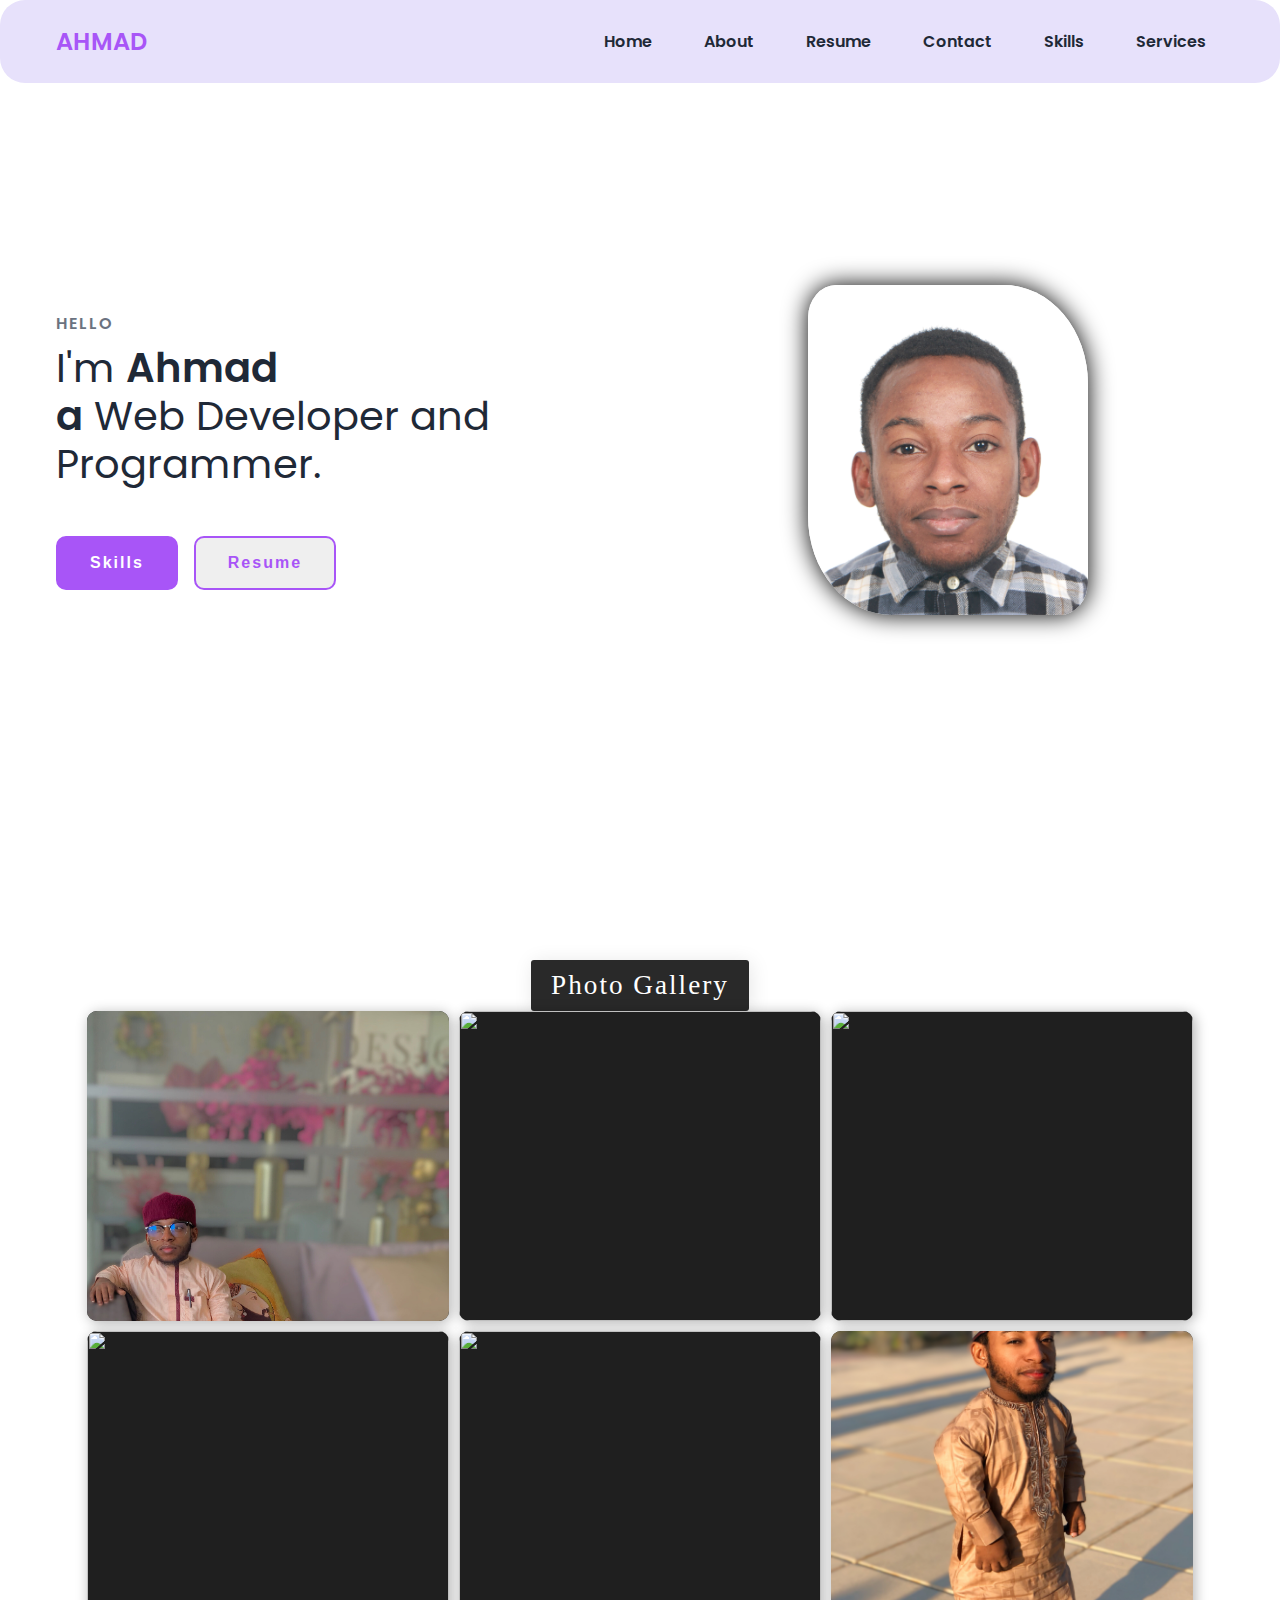
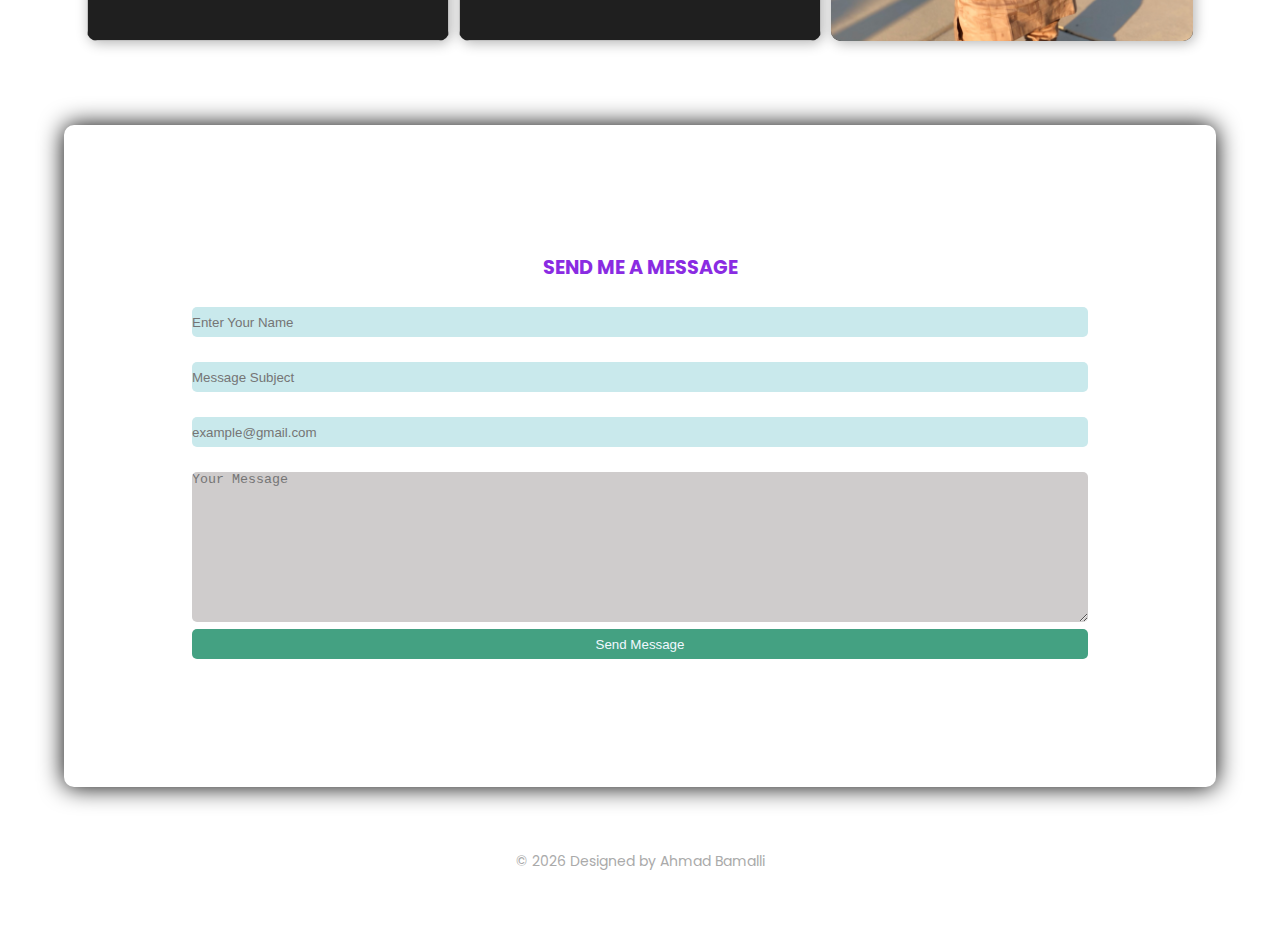
==== index.html @ c9f6be82 "Update index.html" ====
<!DOCTYPE html>
<html lang="en">
<head>
  <meta charset="UTF-8" />
  <meta http-equiv="X-UA-Compatible" content="IE=edge" />
  <meta name="viewport" content="width=device-width, initial-scale=1.0" />
  <link
    href="https://cdn.jsdelivr.net/npm/remixicon@3.2.0/fonts/remixicon.css"
    rel="stylesheet"/>
  <link rel="stylesheet" href="styles/message.css">
  <link rel="stylesheet" href="styles/style.css" />
  <link rel="stylesheet" href="styles/photogallery.css">
  <link rel="shortcut icon" href="assets/logo/newfav.PNG" type="image/x-icon">
  <title>Ahmad Bamallee</title>
	<!-- Google Analytics tracking code -->
    <script
      async
      src="https://www.googletagmanager.com/gtag/js?id=G-TE74HWK518"
    ></script>
    <script>
      window.dataLayer = window.dataLayer || [];
      function gtag() {
        dataLayer.push(arguments);
      }
      gtag("js", new Date());
      gtag("config", "G-TE74HWK518");
    </script>
	<!-- End Google Analytics tracking code -->
</head>
<body>
  <nav>
    <div class="nav__content">
      <div class="logo"><a href="indeex.html">AHMAD</a></div>
      <label for="check" class="checkbox">
        <i class="ri-menu-line"></i>
      </label>
      <input type="checkbox" name="check" id="check" />
      <ul>
        <li><a href="index.html">Home</a></li>
        <li><a href="about.html">About</a></li>
        <li><a href="resume.html">Resume</a></li>
        <li><a href="contact.html">Contact</a></li>
        <li><a href="skills.html">Skills</a></li>
        <li><a href="services.html">Services</a></li>
      </ul>
    </div>
  </nav>
  <section class="section">
    <div class="section__container">
      <div class="content">
        <p class="subtitle">HELLO</p>
        <h1 class="title">
          I'm <span>Ahmad<br />a</span> Web Developer and <br> Programmer.
        </h1>
        <p class="description">
        </p>
        <div class="action__btns">
          <a href="skills.html">
            <button class="Contact">Skills</button>
          </a>
          <a href="resume.html">
            <button class="Resume">Resume</button>
          </a>
        </div>
      </div>
      <div class="image">
        <img src="assets/photo.JPG" alt="profile" />
      </div>
    </div>
  </section>

  <!--photogallery------------------->
<section id="photogallery">
	<!--heading----------->
	<h1 class="p-headind">Photo Gallery</h1>
	<!--photogallery-container------------>
	<div class="p-container">
	<!--photogallery-box-1-------->
	<div class="p-box">
	<!--text--------->
	<div class="overlay-text">
	<h1>Writting</h1>
	<p>Ahmad Bamalli</p>	
	</div>
	<!--bg-img------------->
	<img src="assets/photos/ahmad1.JPG">
		
	</div>
	<!--photogallery-box-2-------->
	<div class="p-box">
		<!--text--------->
	<div class="overlay-text">
	<h1>Ideas</h1>
	<p>Ahmad Bamalli</p>	
	</div>
	<!--bg-img------------->
	<img src="assets/photos/ahmad2.JPG">
	</div>
	<!--photogallery-box-3-------->
	<div class="p-box">
	<!--text--------->
	<div class="overlay-text">
	<h1>Music</h1>
	<p>Ahmad Bamalli</p>	
	</div>
	<!--bg-img------------->
	<img src="assets/photos/ahmad3.JPG">
	</div>
	<!--photogallery-box-4-------->
	<div class="p-box">
	<!--text--------->
	<div class="overlay-text">
	<h1>Time</h1>
	<p>Ahmad Bamalli</p>	
	</div>
	<!--bg-img------------->	
	<img src="assets/photos/ahmad4.JPG">
	</div>
	<!--photogallery-box-5-------->
	<div class="p-box">
	<!--text--------->
	<div class="overlay-text">
	<h1>Creative</h1>
	<p>Ahmad Bamalli</p>	
	</div>
	<!--bg-img------------->	
	<img src="assets/photos/ahmad5.JPG">
	</div>
	<!--photogallery-box-6-------->
	<div class="p-box">
	<!--text--------->
	<div class="overlay-text">
	<h1>Books</h1>
	<p>Ahmad Bamalli</p>	
	</div>
	<!--bg-img------------->	
	<img src="assets/photos/ahmad6.JPG">
	</div>
		
	</div>
	</section>

  <div class="message">
    <h5>SEND ME A MESSAGE</h5><br>
    <form class="message-form" action="" target="_blank" method="post">
      <input class="in" type="text" name="message-name" id="subject" placeholder="Enter Your Name" required> <br><br>
      <input class="in" type="text" name="message-subject" id="subject" placeholder="Message Subject" required> <br><br>
      <input class="mail" type="email" name="email" placeholder="example@gmail.com" required><br><br>
      <textarea class="t-area" name="message-body" placeholder="Your Message" id="message-body" cols="30" rows="10" required></textarea> <br>
      <button class="btn" type="submit">Send Message</button>

       <script src="javascript/sendform.js"></script>
    </form>
    
  </div>
  
  <footer class="footer">
    &copy; <script>document.write(new Date().getFullYear())</script> Designed by Ahmad Bamalli
  </footer>
</body>
</html>
---- styles/message.css ----
h5{
    text-align: center;
    font-size: larger;
    color: blueviolet;
}
.message{
    margin: 5%;
    padding: 10%;
   
    border-radius: 10px;
    box-shadow: 0px 0px 25px;
}

.in{
    width: 100%;
    height: 30px;
    border-radius: 5px;
    border: none;
    background-color: rgb(201, 233, 236);
}
.in:hover{
    background-color: aliceblue;
    color: black;
}

.btn{
    width: 100%;
    height: 30px;
    background-color: rgb(68, 161, 130);
    border: none;
    border-radius: 5px;
    color: aliceblue;
}
.btn:hover{
    background-color: rgb(191, 229, 216);
    color: black;
}

.t-area{
    border: none;
    width: 100%;
    border-radius: 5px;
    color:rgb(153, 95, 207);
    background-color: rgb(207, 204, 204);
}

.mail{
    width: 100%;
    height: 30px;
    border: none;
    border-radius: 5px;
    background-color: rgb(201, 233, 236);
}
.mail:hover{
    background-color: aliceblue;
    color: black;
}
---- styles/style.css ----
@import url("https://fonts.googleapis.com/css2?family=Poppins:wght@400;600;700&display=swap");

:root {
  --primary-color: #a855f7;
  --primary-color-dark: #9333ea;
  --secondary-color: #ca8a04;
  --text-dark: #1f2937;
  --text-light: #6b7280;
  --extra-light: #faf5ff;
  --max-width: 1200px;
}

* {
  padding: 0;
  margin: 0;
  box-sizing: border-box;
}

a {
  text-decoration: none;
}

body {
  font-family: "Poppins", sans-serif;
}

nav {
  width: 100%;
  position: fixed;
  top: 0;
  left: 0;
  background-color: #e7e1fb;
  border-radius: 25px;
  z-index: 99;
}

.nav__content {
  max-width: var(--max-width);
  margin: auto;
  padding: 1.5rem 1rem;
  display: flex;
  align-items: center;
  justify-content: space-between;
}

nav .logo a {
  font-size: 1.5rem;
  font-weight: 600;
  color: var(--primary-color);
  transition: 0.3s;
}

nav .logo a:hover {
  color: var(--primary-color-dark);
}

nav .checkbox {
  display: none;
}

nav input {
  display: none;
}
nav .checkbox i {
  font-size: 2rem;
  color: var(--primary-color);
  cursor: pointer;
}

ul {
  display: flex;
  align-items: center;
  gap: 1rem;
  list-style: none;
  transition: left 0.3s;
}

ul li a {
  padding: 0.5rem 1rem;
  border: 2px solid transparent;
  text-decoration: none;
  font-weight: 600;
  color: var(--text-dark);
  transition: 0.3s;
}

ul li a:hover {
  border-top-color: var(--secondary-color);
  border-bottom-color: var(--secondary-color);
  color: var(--secondary-color);
}

.section {
  background-image: url('assets/background/myphoto.JPG');
}

.section__container {
  min-height: 100vh;
  max-width: var(--max-width);
  margin: auto;
  padding: 1rem;
  display: grid;
  grid-template-columns: repeat(2, 1fr);
  gap: 4rem;
}

.content {
  display: flex;
  flex-direction: column;
  justify-content: center;
}

.subtitle {
  letter-spacing: 2px;
  color: var(--text-light);
  font-weight: 600;
  margin-bottom: 0.5rem;
}

.title {
  font-size: 2.5rem;
  font-weight: 400;
  line-height: 3rem;
  color: var(--text-dark);
  margin-bottom: 1rem;
}

.title span {
  font-weight: 600;
}

.description {
  line-height: 1.5rem;
  color: var(--text-light);
  margin-bottom: 2rem;
}

.action__btns {
  display: flex;
  gap: 1rem;
}

.action__btns button {
  font-size: 1rem;
  font-weight: 600;
  letter-spacing: 2px;
  padding: 1rem 2rem;
  outline: none;
  border: 2px solid var(--primary-color);
  border-radius: 10px;
  transition: 0.3s;
  cursor: pointer;
}

.Contact {
  background-color: var(--primary-color);
  color: #ffffff;
}

.Contact:hover {
  background-color: #ffffff;
  color: #9333ea;
  box-shadow: 0px 0px 25px black;
}

.Resume {
  color: var(--primary-color);
}

.Resume:hover {
  background-color: var(--primary-color-dark);
  color: #ffffff;
  box-shadow: 0px 0px 25px black;
}

.image {
  display: grid;
  place-items: center;
  background-image: url('assets/background/myphoto.JPG');
}

.image img {
  height: 330px;
  width: min(20rem, 280px);
  border-radius: 10% 30%;
  box-shadow: 0px 0px 24px black;
}

@media (max-width: 750px) {
  nav .checkbox {
    display: block;
  }

  ul {
    position: absolute;
    width: 100%;
    height: calc(100vh - 85px);
    left: -100%;
    top: 85px;
    background-color: var(--extra-light);
    flex-direction: column;
    justify-content: center;
    gap: 3rem;
  }

  nav #check:checked ~ ul {
    left: 0;
  }

  ul li a {
    font-size: 1.25rem;
  }

  .section__container {
    padding: 10rem 1rem 5rem 1rem;
    text-align: center;
    grid-template-columns: repeat(1, 1fr);
  }

  .image {
    grid-area: 1/1/2/2;
  }

  .action__btns {
    margin: auto;
  }
}
.footer {
    text-align: center;
    margin-top: 50px;
    font-size: 14px;
    color: #aaa;
    margin-bottom: 5%;
}
---- styles/photogallery.css ----
#photogallery{
	width:100%;
	box-sizing: border-box;
	font-family: calibri;
	display: flex;
	flex-direction: column;
	align-items: center;
	justify-content: center;
	padding: 60px 2% 20px 2%;
}
 
.p-headind{
	font-family: calibri;
	font-size: 1.7rem;
	text-align: center;
	color:#FFFFFF;
	font-weight: 400;
	padding: 10px 20px;
	background-color: #292929;
	letter-spacing: 2px;
	border-radius: 3px;
	box-shadow: 2px 2px 20px rgba(0,0,0,0.1);
	
}
.p-box{
 
	background-color: #1F1F1F;
	overflow: hidden;
	border-radius: 10px;
	box-shadow: 2px 2px 13px rgba(0,0,0,0.3);
	position: relative;
 
}
.p-box img{
 
width: 100%;
	height: 100%;
	object-fit: cover;
}
.p-container{
	width: 90%;
	height:70vh;
	display:grid;
	grid-template-columns:1fr 1fr 1fr;
	grid-template-rows: auto auto;
	grid-gap: 10px;
}
.overlay-text{
	font-family: calibri;
	position: absolute;
	left: 0;
	top: 0;
	width: 100%;
	height: 100%;
	display: flex;
	justify-content: center;
	align-items: center;
	flex-direction: column;
	background-color: rgba(23,209,172,0.80);
	display:none;
	
}
.overlay-text h1,p{
	color: #FFFFFF;
}
.overlay-text h1{
	font-size: 2.2rem;
	margin: 0px;
	padding: 0px;
	letter-spacing: 2px;
	
}
.overlay-text p{
	font-size: 1.2rem;
	margin: 0px;
 
 
}
.p-box:hover .overlay-text{
	display: flex;
	
}
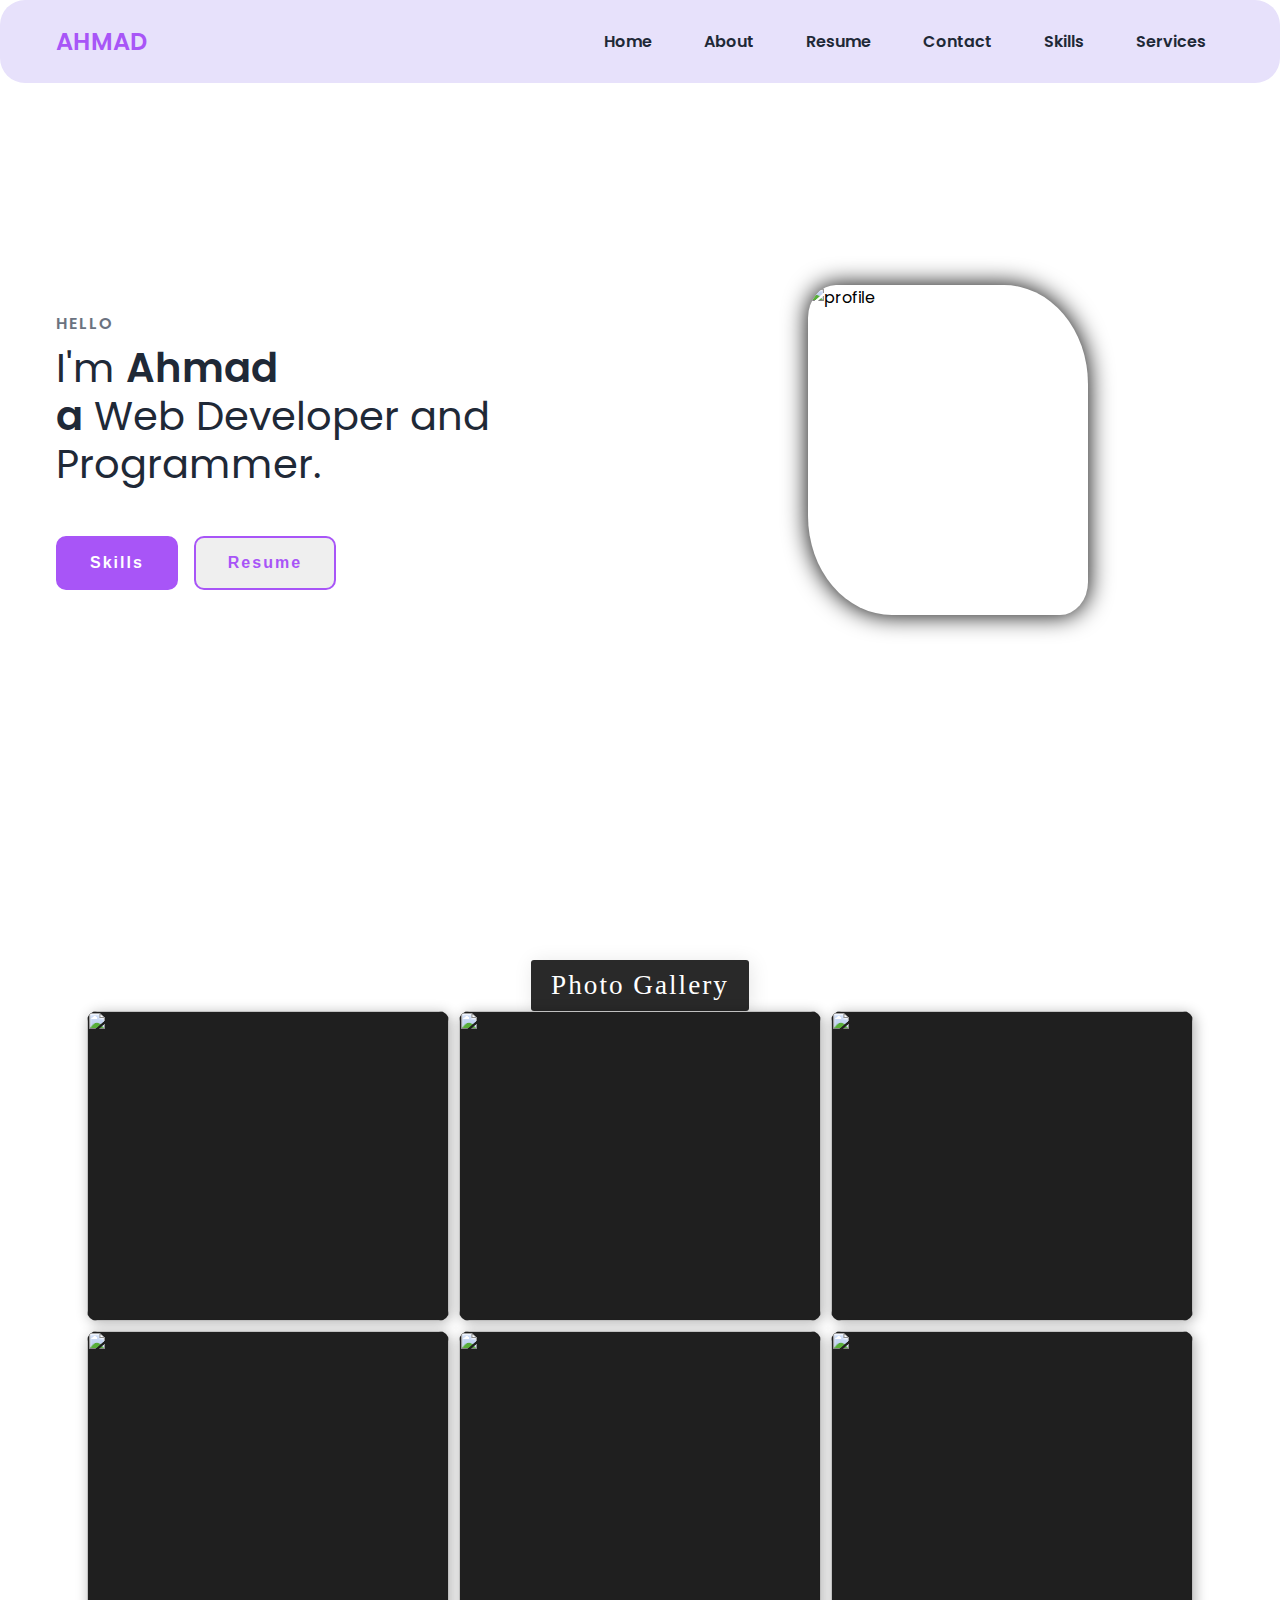
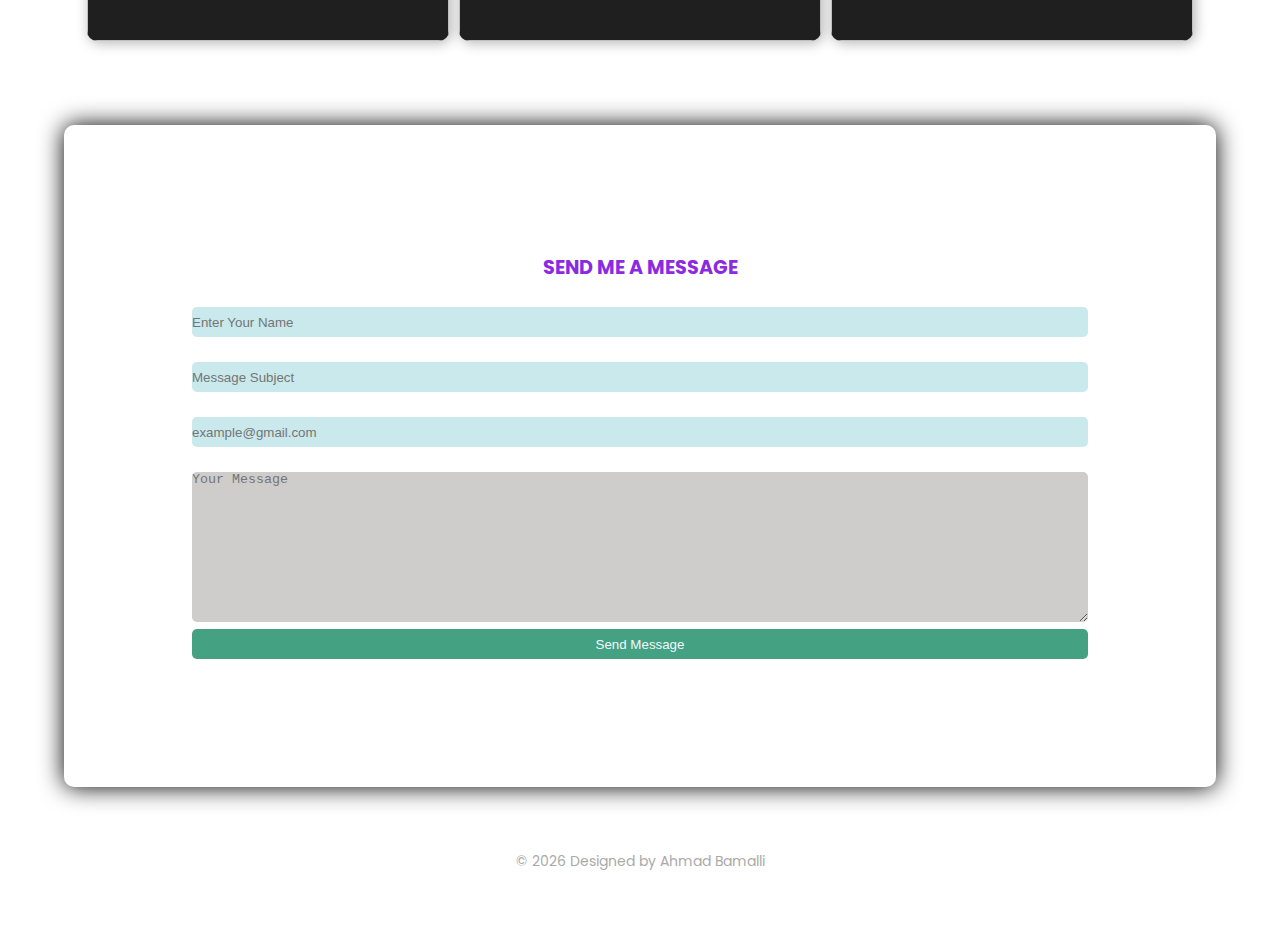
==== commit 71ea5526: "Add files via upload" ====
--- a/index.html
+++ b/index.html
@@ -7,6 +7,10 @@
   <link
     href="https://cdn.jsdelivr.net/npm/remixicon@3.2.0/fonts/remixicon.css"
     rel="stylesheet"/>
+	<script
+      src="https://kit.fontawesome.com/ba1223f8eb.js"
+      crossorigin="anonymous"
+    ></script>
   <link rel="stylesheet" href="styles/message.css">
   <link rel="stylesheet" href="styles/style.css" />
   <link rel="stylesheet" href="styles/photogallery.css">
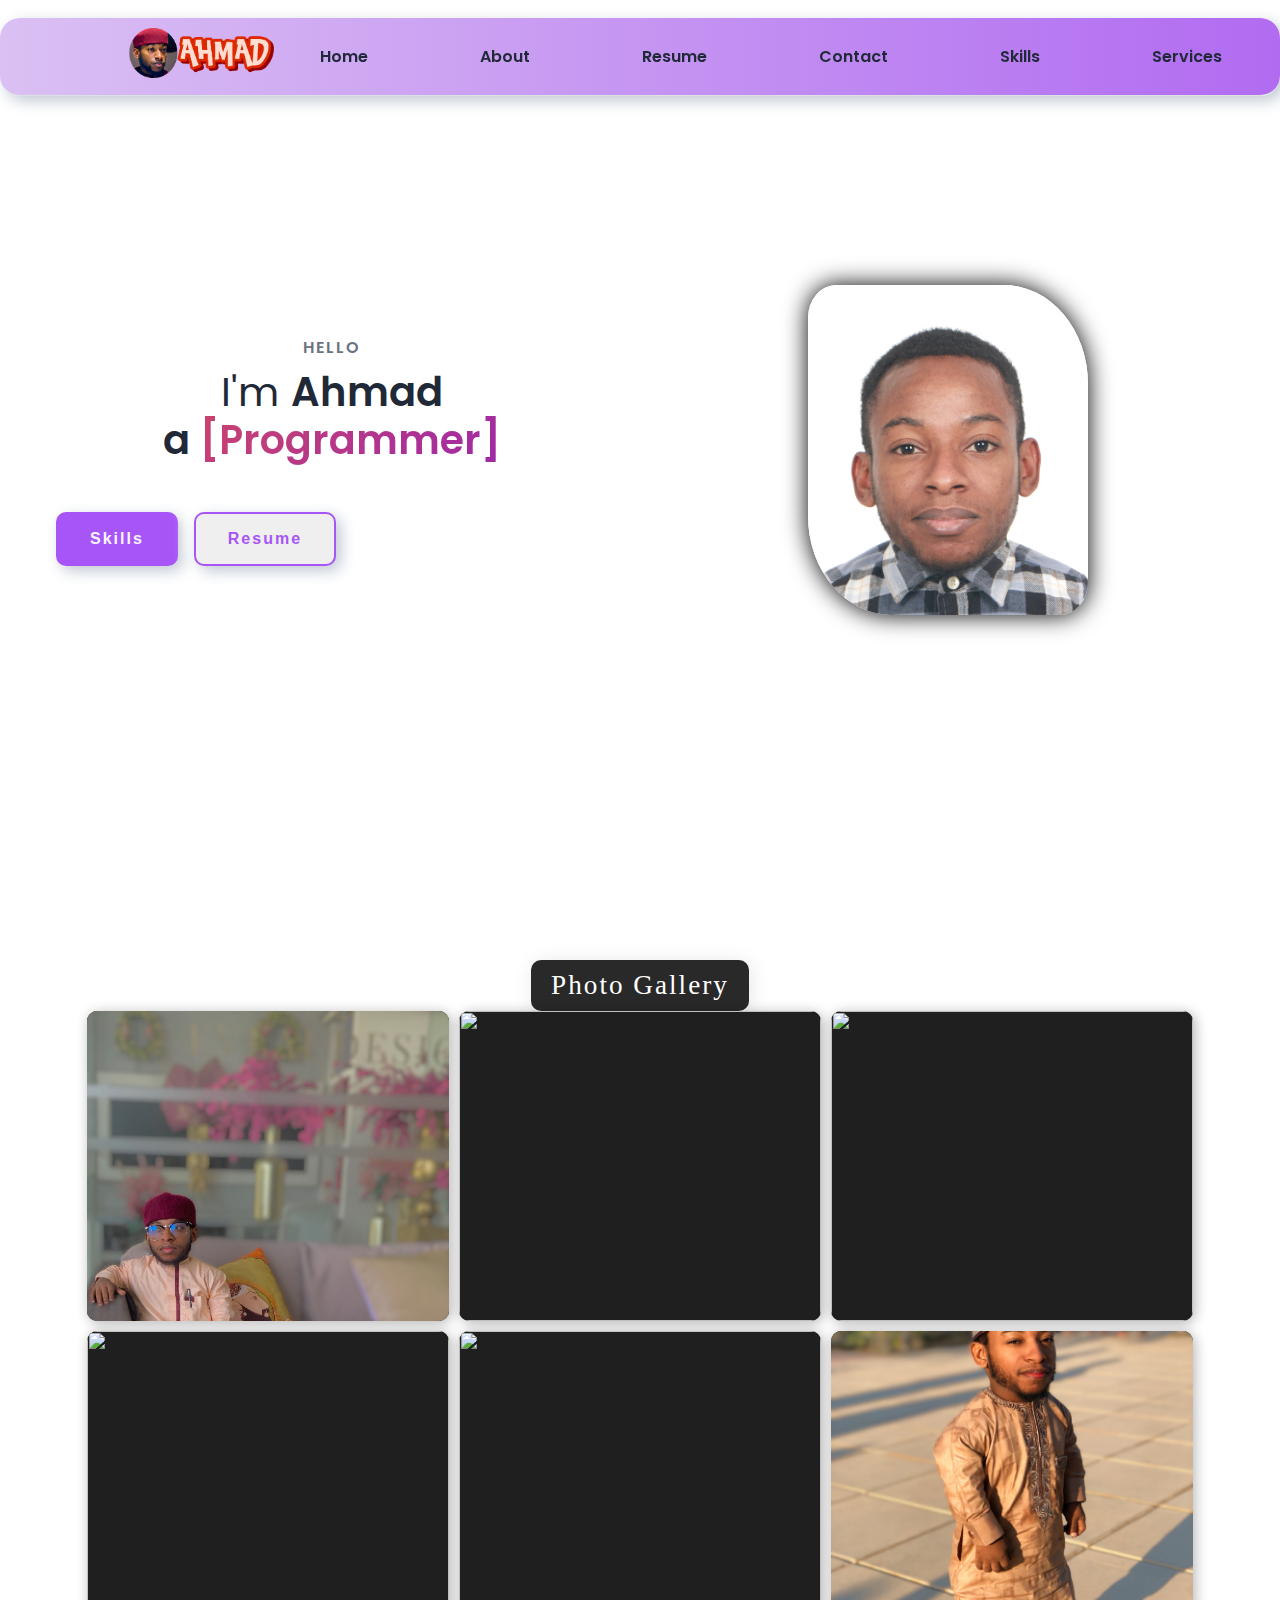
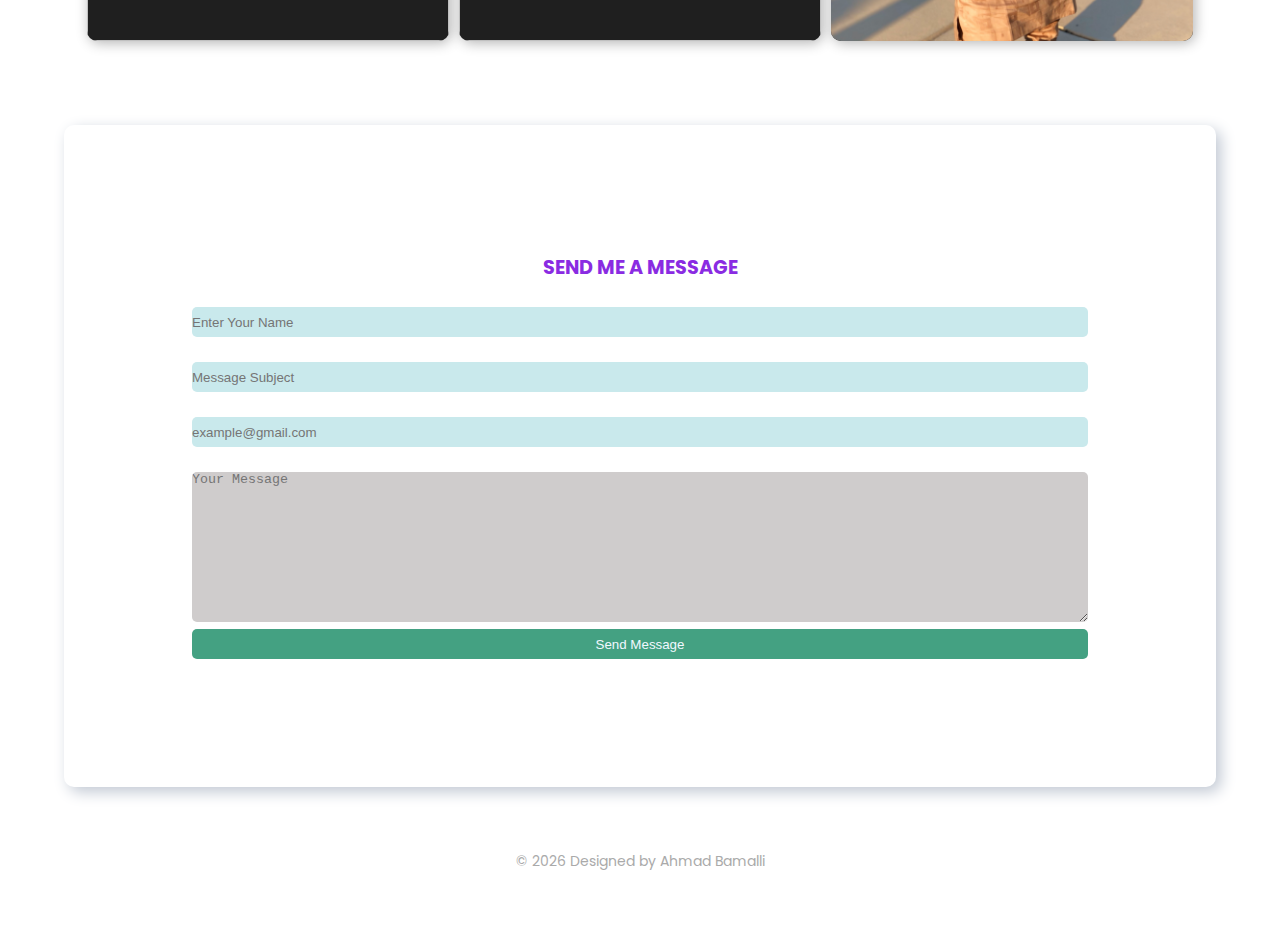
==== commit 9ff799ed: "Add files via upload" ====
--- a/index.html
+++ b/index.html
@@ -14,6 +14,7 @@
   <link rel="stylesheet" href="styles/message.css">
   <link rel="stylesheet" href="styles/style.css" />
   <link rel="stylesheet" href="styles/photogallery.css">
+  <script src="javascript/herodynamic.js"></script>
   <link rel="shortcut icon" href="assets/logo/newfav.PNG" type="image/x-icon">
   <title>Ahmad Bamallee</title>
 	<!-- Google Analytics tracking code -->
@@ -32,30 +33,37 @@
 	<!-- End Google Analytics tracking code -->
 </head>
 <body>
-  <nav>
-    <div class="nav__content">
-      <div class="logo"><a href="indeex.html">AHMAD</a></div>
-      <label for="check" class="checkbox">
-        <i class="ri-menu-line"></i>
-      </label>
-      <input type="checkbox" name="check" id="check" />
-      <ul>
+<header>
+    <div class="logo">
+        <img src="assets/logo/logo4.PNG">
+    </div>
+   <div class="navDiv">
+    <label for="menu">
+        <i class="fa-solid fa-bars"></i>
+    </label>
+   </div>
+    <input type="checkbox" id="menu">
+    <ul class="nav">
+        
+        <label for="menu">
+            <i class="fa-solid fa-xmark"></i>
+        </label>
         <li><a href="index.html">Home</a></li>
-        <li><a href="about.html">About</a></li>
-        <li><a href="resume.html">Resume</a></li>
-        <li><a href="contact.html">Contact</a></li>
-        <li><a href="skills.html">Skills</a></li>
-        <li><a href="services.html">Services</a></li>
-      </ul>
-    </div>
-  </nav>
+          <li><a href="about.html">About</a></li>
+          <li><a href="resume.html">Resume</a></li>
+          <li><a href="contact.html">Contact</a></li>
+          <li><a href="skills.html">Skills</a></li>
+          <li><a href="service.html">Services</a></li>
+    </ul>
+</header>
   <section class="section">
     <div class="section__container">
       <div class="content">
         <p class="subtitle">HELLO</p>
         <h1 class="title">
-          I'm <span>Ahmad<br />a</span> Web Developer and <br> Programmer.
+            I'm <span>Ahmad<br />a </span><span id="dynamicText"> Programmer.</span>
         </h1>
+
         <p class="description">
         </p>
         <div class="action__btns">
--- a/styles/message.css
+++ b/styles/message.css
@@ -1,3 +1,13 @@
+:root {
+    --primary-color: #a855f7;
+    --primary-color-dark: #9333ea;
+    --secondary-color: #c91414;
+    --text-dark: #1f2937;
+    --text-light: #6b7280;
+    --extra-light: #faf5ff;
+    --box-shadow: 5px 5px 15px #c1c8d3, -5px -5px 15px #ffffff;
+    --max-width: 1200px;
+}
 h5{
     text-align: center;
     font-size: larger;
@@ -8,7 +18,7 @@
     padding: 10%;
    
     border-radius: 10px;
-    box-shadow: 0px 0px 25px;
+    box-shadow: var(--box-shadow);
 }
 
 .in{
--- a/styles/style.css
+++ b/styles/style.css
@@ -3,10 +3,11 @@
 :root {
   --primary-color: #a855f7;
   --primary-color-dark: #9333ea;
-  --secondary-color: #ca8a04;
+  --secondary-color: #c91414;
   --text-dark: #1f2937;
   --text-light: #6b7280;
   --extra-light: #faf5ff;
+  --box-shadow: 5px 5px 15px #c1c8d3, -5px -5px 15px #ffffff;
   --max-width: 1200px;
 }
 
@@ -22,6 +23,10 @@
 
 body {
   font-family: "Poppins", sans-serif;
+  margin: 0;
+  padding: 0;
+  font-family: "Poppins", sans-serif;
+  text-align: center;
 }
 
 nav {
@@ -29,9 +34,11 @@
   position: fixed;
   top: 0;
   left: 0;
-  background-color: #e7e1fb;
+  background: linear-gradient(to left, #e1cff2, #9222ea);
+  box-shadow: var(--box-shadow);
   border-radius: 25px;
   z-index: 99;
+  cursor: pointer;
 }
 
 .nav__content {
@@ -46,8 +53,9 @@
 nav .logo a {
   font-size: 1.5rem;
   font-weight: 600;
-  color: var(--primary-color);
+  color: #e1cff2;;
   transition: 0.3s;
+  cursor: pointer;
 }
 
 nav .logo a:hover {
@@ -63,7 +71,7 @@
 }
 nav .checkbox i {
   font-size: 2rem;
-  color: var(--primary-color);
+  color: #7917c4;
   cursor: pointer;
 }
 
@@ -154,22 +162,24 @@
 
 .Contact {
   background-color: var(--primary-color);
-  color: #ffffff;
+  color:var(--extra-light);
+  box-shadow: var(--box-shadow);
 }
 
 .Contact:hover {
-  background-color: #ffffff;
+  background-color: var(--extra-light);
   color: #9333ea;
   box-shadow: 0px 0px 25px black;
 }
 
 .Resume {
   color: var(--primary-color);
+  box-shadow: var(--box-shadow);
 }
 
 .Resume:hover {
   background-color: var(--primary-color-dark);
-  color: #ffffff;
+  color: var(--extra-light);
   box-shadow: 0px 0px 25px black;
 }
 
@@ -232,3 +242,114 @@
     color: #aaa;
     margin-bottom: 5%;
 }
+/*
+new header style css
+*/
+header {
+  position: fixed;
+  top: 2%;
+  width: calc(100% - 100px);
+  padding: 10px;
+  width: 100%;
+  border-bottom: 1px solid #dce1e4;
+  display: grid;
+  grid-template-columns: 30% 70%;
+  background: linear-gradient(to left, #b16bf1, #dac0f3); 
+  z-index: 1;
+  border-radius: 20px;
+  box-shadow: var(--box-shadow);
+}
+
+header .logo img {
+  height: 50px;
+  cursor: pointer;
+}
+
+header ul {
+  margin: 0;
+  list-style: none;
+  display: flex;
+  height: 100%;
+  gap: 1rem;
+  justify-content: end;
+  align-items: center;
+}
+
+header ul li {
+  padding: 0 30px;
+}
+
+header .navDiv,
+header .nav label,
+header input {
+  display: none;
+}
+
+/* Mobile */
+@media screen and (max-width: 767px) {
+  header .navDiv {
+      display: flex;
+      justify-content: end;
+  }
+
+  header label {
+      width: 50px;
+      height: 50px;
+      display: flex;
+      justify-content: center;
+      align-items: center;
+      color: white;
+      box-shadow: var(--box-shadow);
+      border-radius: 50%;
+  }
+
+  header .nav {
+      position: fixed;
+      background: linear-gradient(to right, #b16bf1, #dac0f3);
+      border-radius:25px;
+      box-shadow: var(--box-shadow);
+      z-index: 1;
+      width: 70%;
+      height: 100vh;
+      left: 0;
+      top: 0;
+      display: grid;
+      grid-template-columns: 1fr;
+      grid-template-rows: repeat(5, 70px);
+      transform: translateX(-100%);
+      transition: 0.5s;
+  }
+
+  input#menu:checked ~ .nav {
+      transform: translateX(0%);
+  }
+
+  header .nav label {
+      width: 50px;
+      height: 50px;
+      box-shadow: var(--box-shadow);
+      display: flex;
+      justify-content: center;
+      align-items: center;
+      border-radius: 50%;
+      color: white;
+  }
+}
+#dynamicText {
+  background-image: linear-gradient(-45deg, #7913d8, #cb436e);
+  -webkit-background-clip: text; 
+  background-clip: text;
+  color: transparent; 
+  background-size: 200% 100%; 
+  animation: gradientTransition 2s infinite; 
+}
+
+@keyframes gradientTransition {
+  0% {
+      background-position: 100% 0;
+  }
+  100% {
+      background-position: -100% 0;
+  }
+}
+
--- a/styles/photogallery.css
+++ b/styles/photogallery.css
@@ -18,7 +18,7 @@
 	padding: 10px 20px;
 	background-color: #292929;
 	letter-spacing: 2px;
-	border-radius: 3px;
+	border-radius: 10px;
 	box-shadow: 2px 2px 20px rgba(0,0,0,0.1);
 	
 }
@@ -56,8 +56,9 @@
 	justify-content: center;
 	align-items: center;
 	flex-direction: column;
-	background-color: rgba(23,209,172,0.80);
+	background-color: rgba(178, 82, 210, 0.8);
 	display:none;
+	cursor: pointer;
 	
 }
 .overlay-text h1,p{
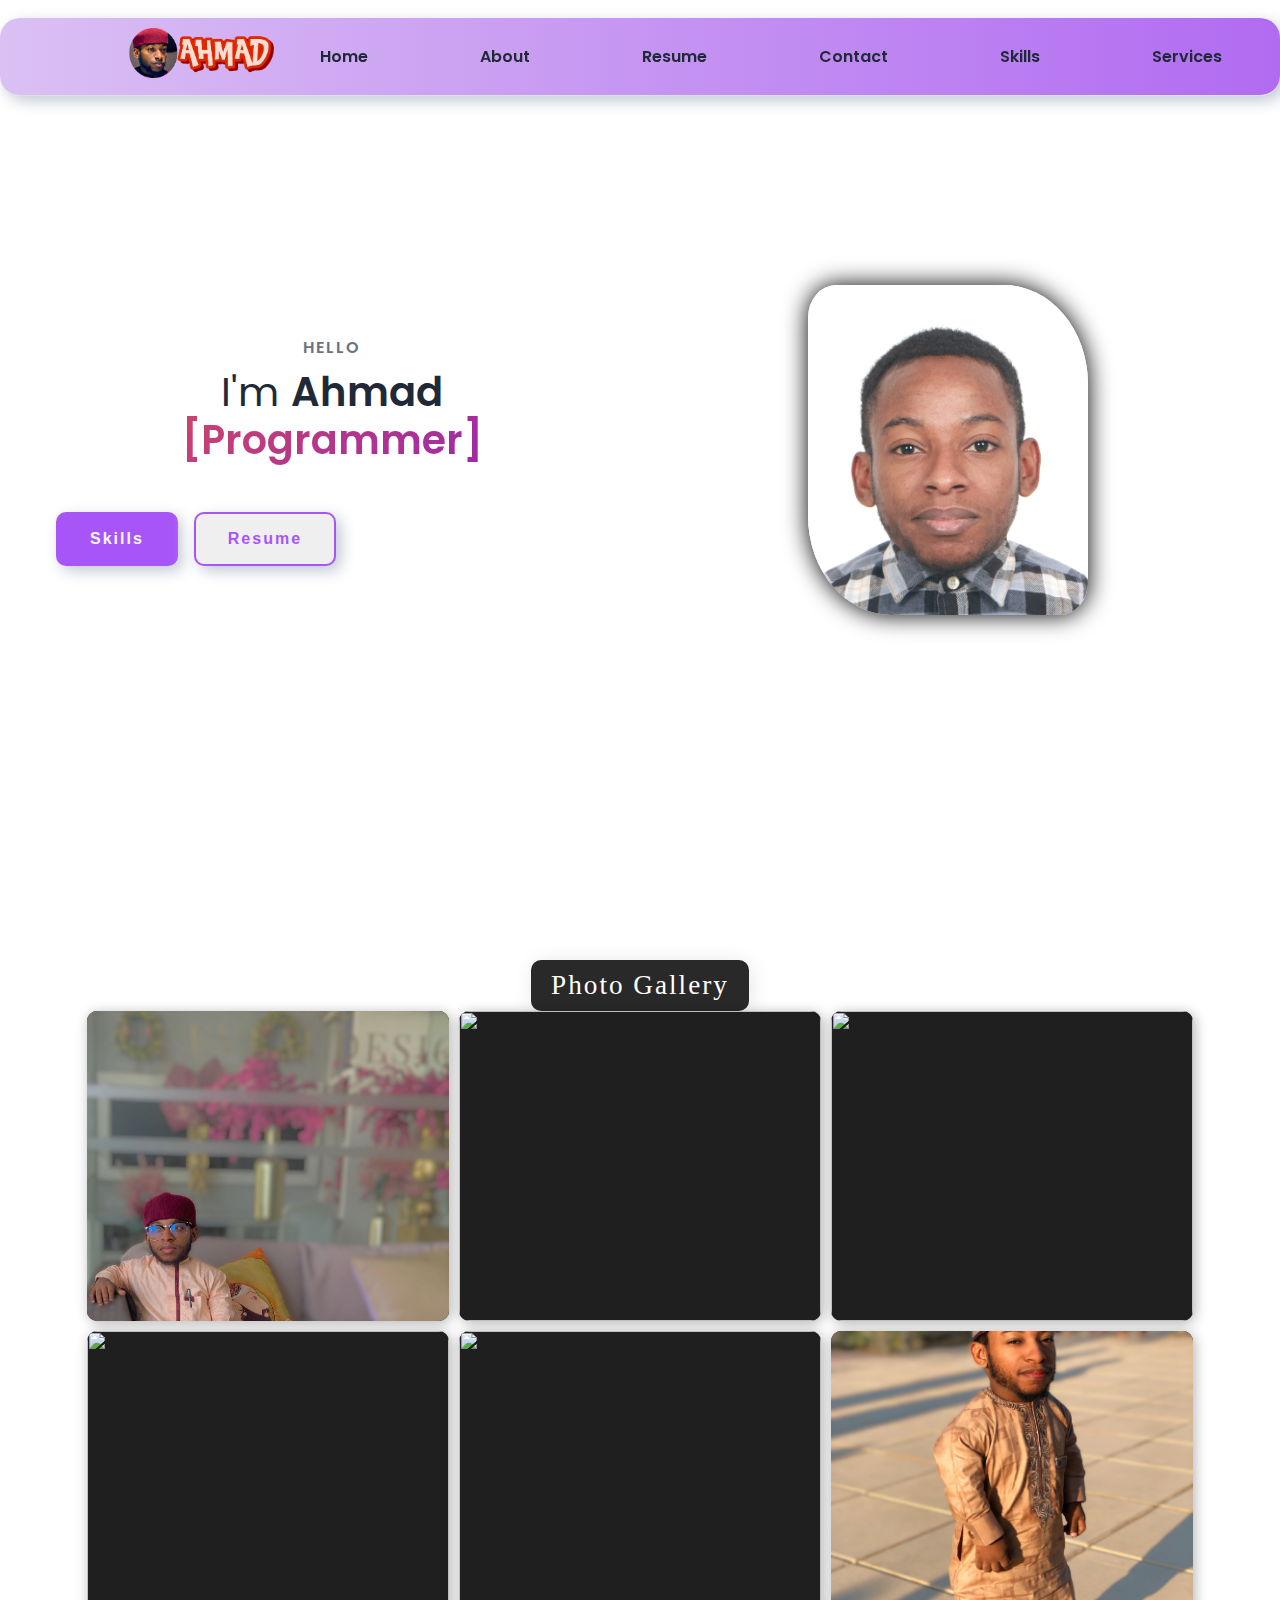
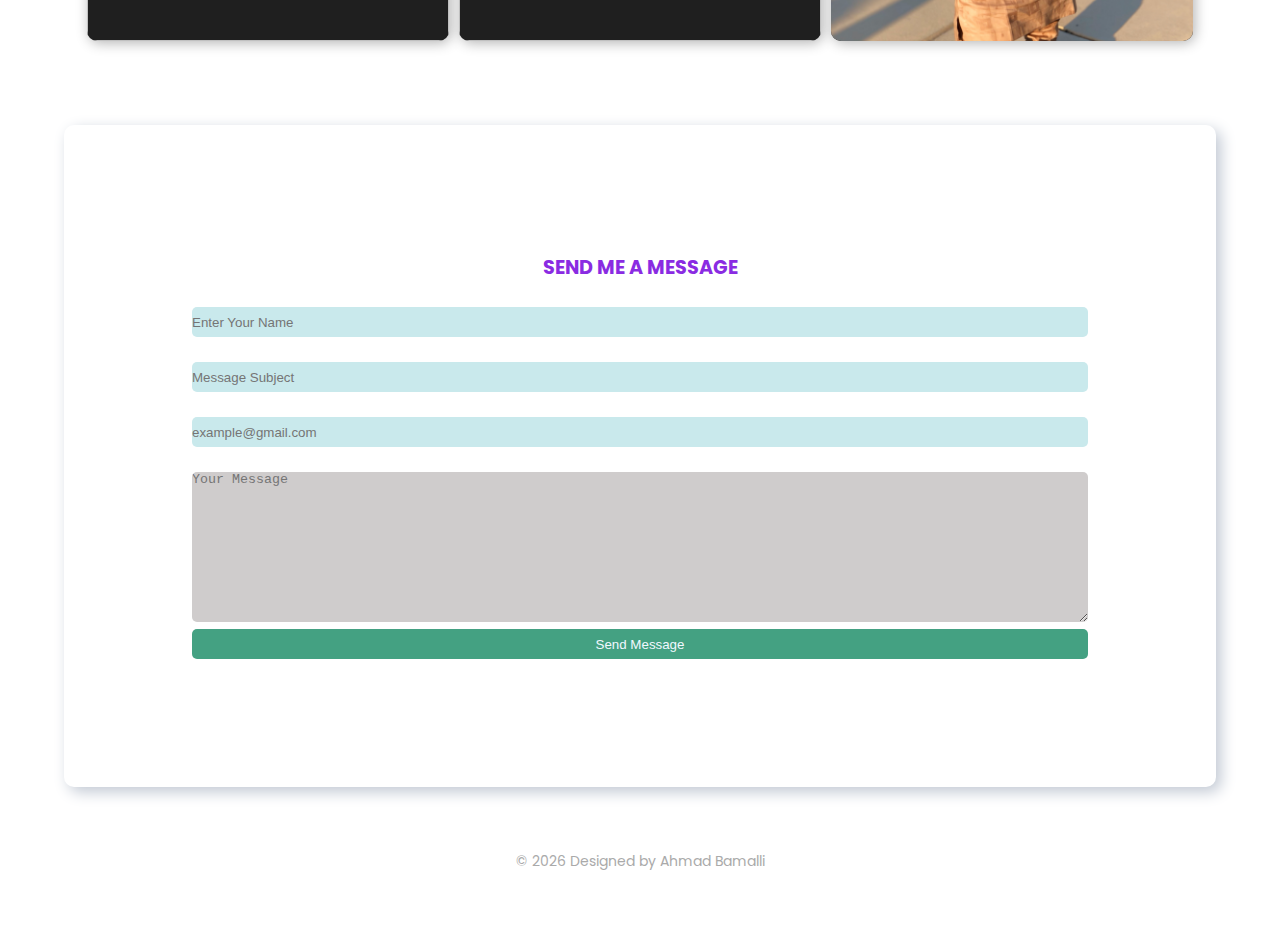
==== commit 6d7ddf19: "Update index.html" ====
--- a/index.html
+++ b/index.html
@@ -11,6 +11,7 @@
       src="https://kit.fontawesome.com/ba1223f8eb.js"
       crossorigin="anonymous"
     ></script>
+	<script src="javascript/sendform.js"></script>
   <link rel="stylesheet" href="styles/message.css">
   <link rel="stylesheet" href="styles/style.css" />
   <link rel="stylesheet" href="styles/photogallery.css">
@@ -53,7 +54,7 @@
           <li><a href="resume.html">Resume</a></li>
           <li><a href="contact.html">Contact</a></li>
           <li><a href="skills.html">Skills</a></li>
-          <li><a href="service.html">Services</a></li>
+          <li><a href="services.html">Services</a></li>
     </ul>
 </header>
   <section class="section">
@@ -61,7 +62,7 @@
       <div class="content">
         <p class="subtitle">HELLO</p>
         <h1 class="title">
-            I'm <span>Ahmad<br />a </span><span id="dynamicText"> Programmer.</span>
+            I'm <span>Ahmad<br /></span><span id="dynamicText"> Programmer.</span>
         </h1>
 
         <p class="description">
